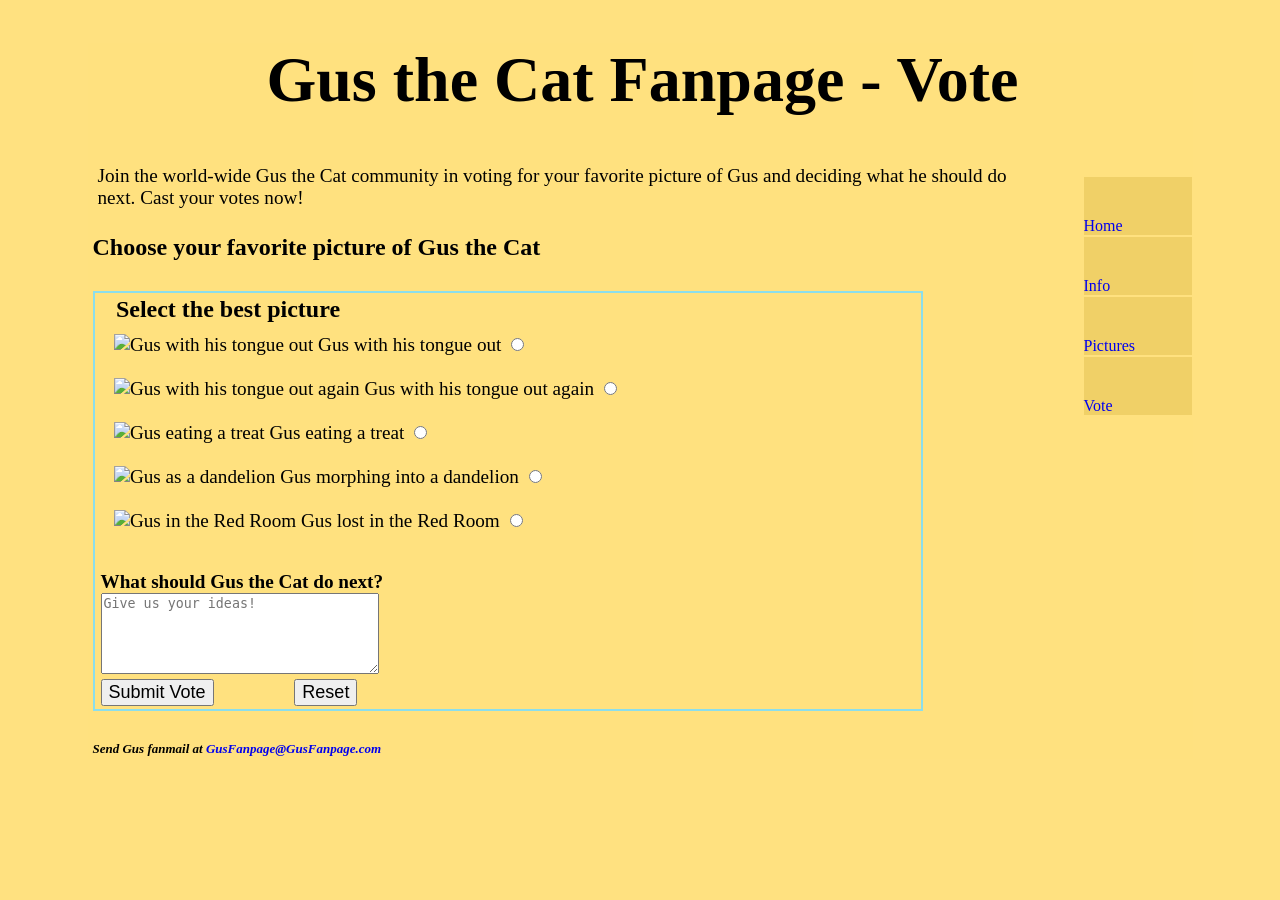
==== vote.html @ 9f875c9b "Add files via upload" ====
<!DOCTYPE html>
<html lang="en">
<head>
<title>Gus the Cat Fanpage - Vote</title>
<meta charset="utf-8">
<link rel="stylesheet" href="fanpage.css">
</head>
<body>
<div class="wrapper">
    <header><h1>Gus the Cat Fanpage - Vote</h1></header>
<nav>
    <ul>
         <li><a href="index.html"><img src="Pics/GusNav.png" width="46" height="46" alt="Gus nav picture" class="navPicture">Home</a></li>
         <li><a href="info.html"><img src="Pics/GusNav.png" width="46" height="46" alt="Gus nav picture" class="navPicture">Info</a></li>
         <li><a href="pictures.html"><img src="Pics/GusNav.png" width="46" height="46" alt="Gus nav picture" class="navPicture">Pictures</a></li>
         <li><a href="vote.html"><img src="Pics/GusNav.png" width="46" height="46" alt="Gus nav picture" class="navPicture">Vote</a></li>
    </ul>
</nav>
<main>
    <p class="paragraphClass">
        Join the world-wide Gus the Cat community in voting for your favorite picture of Gus and deciding what he should do next. 
        Cast your votes now!
    </p>
    <h2>Choose your favorite picture of Gus the Cat</h2>
    <form method="post" action="submit.html">
    <fieldset>
        <legend>Select the best picture</legend>
            <label for="favTongue1">
            <img src="pics/Gus3Thumb.jpg" width="200" height="200" alt="Gus with his tongue out">
            Gus with his tongue out
            </label>
            <input type="radio" name="favPic" id="favTongue1" value="Tongue1">
        <br><br>
            <label for="favTongue2">
            <img src="pics/Gus4Thumb.jpg" width="200" height="200" alt="Gus with his tongue out again">
            Gus with his tongue out again
            </label>
            <input type="radio" name="favPic" id="favTongue2" value="Tongue2">
        <br><br>
            <label for="favTreat">
            <img src="pics/Gus2Thumb.jpg" width="200" height="200" alt="Gus eating a treat">
            Gus eating a treat
            </label>
            <input type="radio" name="favPic" id="favTreat" value="Treat">
        <br><br>
            <label for="favDandy">
            <img src="pics/GusDandyThumb.png" width="200" height="200" alt="Gus as a dandelion">
            Gus morphing into a dandelion
            </label>
            <input type="radio" name="favPic" id="favDandy" value="Dandy">
        <br><br>
            <label for="favRedRoom">
            <img src="pics/GusRedRoomThumb.png" width="200" height="200" alt="Gus in the Red Room">
            Gus lost in the Red Room
            </label>
            <input type="radio" name="favPic" id="favRedRoom" value="RedRoom">
    </fieldset><br>
        <label for="Antics">What should Gus the Cat do next?</label><br>
        <textarea name="nextAntics" id="Antics" rows="5" cols="32" placeholder="Give us your ideas!"></textarea><br>
    <input type="submit" value="Submit Vote"> <input type="reset">
    </form>
</main>
<footer>Send Gus fanmail at <a href="mailto:GusFanpage@GusFanpage.com">GusFanpage@GusFanpage.com</a>
</footer>
</div>
</body>
---- fanpage.css ----
body {
        background-image: url(Pics/gusBackground.png);
        background-color: #ffe17ffd;
        background-size: cover;
        background-repeat: no-repeat;
        overflow: auto;
    }
    header  {
        text-align: center;
        font-size: xx-large;
        margin-bottom: 40px;
}
    nav     {
        float: right;
        position: sticky;
        top: 2px;
        width: 150px;
        min-height: 227px;
}
    nav ul {
        list-style-type: none;
}
    nav ul li {
        background-color: #f0d067fd;
        border: 1px solid #ffe17ffd;
}
    a {
        text-decoration: none;
}
    main    {
        margin-right: 160px;
}
    footer  {
        margin-top: 30px;
        margin-right: 160px;
        font-size: small;
        font-style: italic;
        font-weight: bold;
}
    .navPicture {
        opacity: 0;
        transform: translateX(-2000px) scale(3);
        transition: transform 1.6s ease-out, opacity 1s linear;
        overflow: hidden;
}
    nav a:hover .navPicture {
        opacity: 1;
        transform: translateX(0) scale(1);
    }
    .wrapper {
         max-width: 1100px;
         min-width: 700px;
         margin: 0 auto;
         background-color: #ffe17ffd;
         min-height: 300px;
         padding-left: 5px;
         padding-bottom: 2px;
}
    dt {
        font-weight: bold;
        font-size: x-large;
        margin-top: 10px;
        margin-bottom: 3px;
}
    dd {
        font-size: larger;
    }
    table {
        border: 3px solid #8bdeec;
        border-collapse: collapse;
        margin-bottom: 40px;
    }
    th {
        border: 3px solid #8bdeec;
        font-weight: bold;
        font-size: x-large;
        text-align: left;
        padding-left: 5px;
    }
    td {
        border-bottom: 3px solid #8bdeec;
        font-size: larger;
        padding: 5px 2px 5px 5px;
    }
    #tableHead {
        font-size: xx-large;
        text-align: center; 
    }
    .paragraphClass {
        font-size: larger;
        padding: 5px;
    }
    .liPics {
        font-size: larger;
        font-weight: bold;
        padding: 5px;
        margin-bottom: 5px;
    }
    .centered {
        text-align: center;
    }
    form {
        font-size: larger;
        margin-top: 30px;
        margin-bottom: 20px;
        padding: 3px;
        border-style: solid;
        border-width: 2px;
        border-color: #8bdeec;
        max-width: 820px;
    }
    fieldset {
        margin-bottom: 5px;
        border-style: none;
    }
    legend {
        font-size: x-large;
        font-weight: bold;
        margin-bottom: 5px;
    }
    label[for="Antics"] {
        font-weight: bold;
        padding-left: 3px;
    }
    textarea[name="nextAntics"] {
        margin-left: 3px;
    }
    input[type="submit"] {
        font-size: large;
        margin-right: 38px;
        margin-left: 3px;
    }
    input[type="reset"] {
        font-size: large;
        margin-left: 38px;
    }
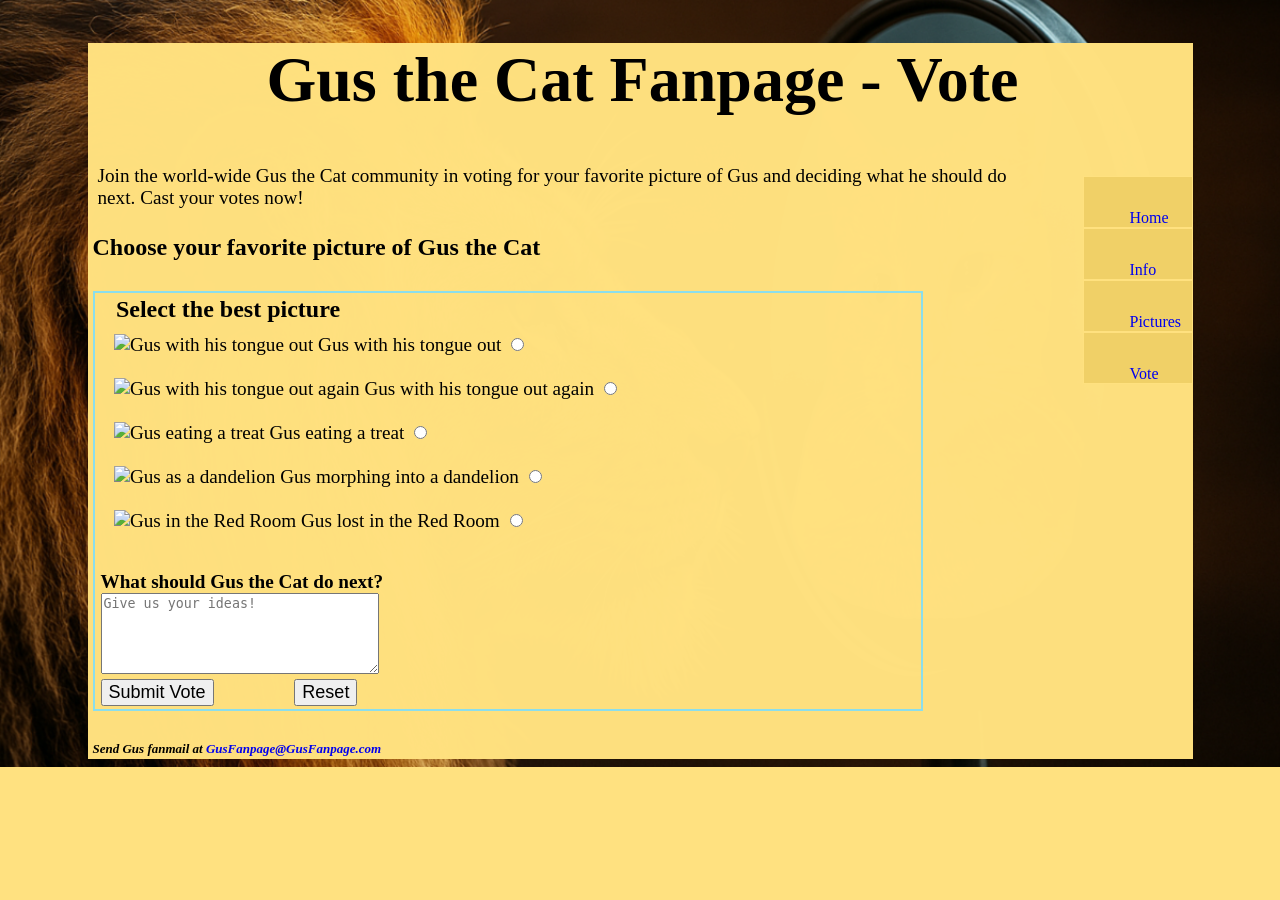
==== commit 511a02d3: "Update vote.html" ====
--- a/vote.html
+++ b/vote.html
@@ -22,7 +22,7 @@
         Cast your votes now!
     </p>
     <h2>Choose your favorite picture of Gus the Cat</h2>
-    <form method="post" action="submit.html">
+    <form method="get" action="submit.html">
     <fieldset>
         <legend>Select the best picture</legend>
             <label for="favTongue1">
@@ -63,4 +63,5 @@
 <footer>Send Gus fanmail at <a href="mailto:GusFanpage@GusFanpage.com">GusFanpage@GusFanpage.com</a>
 </footer>
 </div>
-</body>+
+</body>
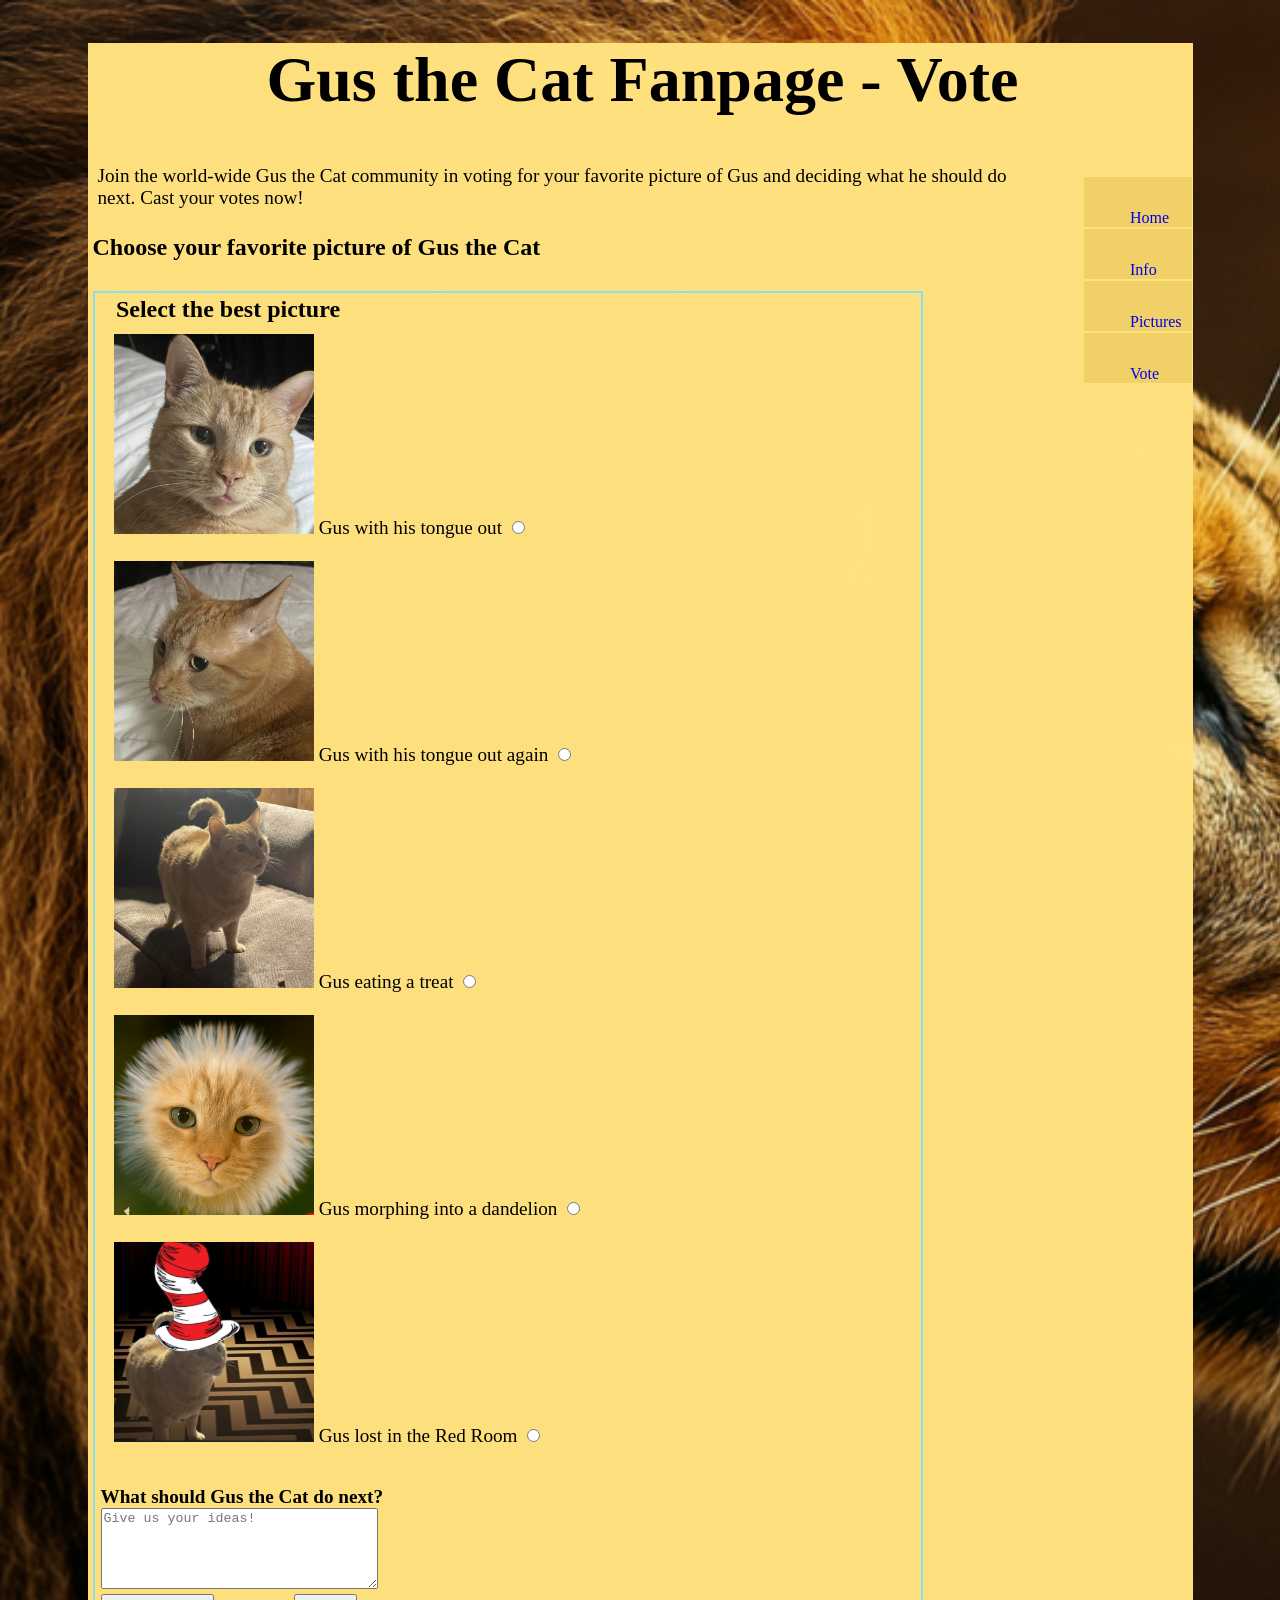
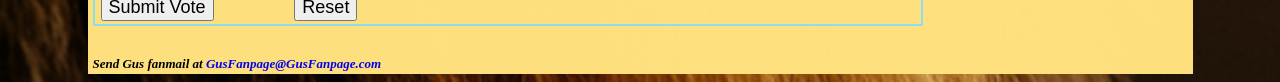
==== commit f11a4fc8: "Update vote.html" ====
--- a/vote.html
+++ b/vote.html
@@ -26,31 +26,31 @@
     <fieldset>
         <legend>Select the best picture</legend>
             <label for="favTongue1">
-            <img src="pics/Gus3Thumb.jpg" width="200" height="200" alt="Gus with his tongue out">
+            <img src="Pics/Gus3Thumb.jpg" width="200" height="200" alt="Gus with his tongue out">
             Gus with his tongue out
             </label>
             <input type="radio" name="favPic" id="favTongue1" value="Tongue1">
         <br><br>
             <label for="favTongue2">
-            <img src="pics/Gus4Thumb.jpg" width="200" height="200" alt="Gus with his tongue out again">
+            <img src="Pics/Gus4Thumb.jpg" width="200" height="200" alt="Gus with his tongue out again">
             Gus with his tongue out again
             </label>
             <input type="radio" name="favPic" id="favTongue2" value="Tongue2">
         <br><br>
             <label for="favTreat">
-            <img src="pics/Gus2Thumb.jpg" width="200" height="200" alt="Gus eating a treat">
+            <img src="Pics/Gus2Thumb.jpg" width="200" height="200" alt="Gus eating a treat">
             Gus eating a treat
             </label>
             <input type="radio" name="favPic" id="favTreat" value="Treat">
         <br><br>
             <label for="favDandy">
-            <img src="pics/GusDandyThumb.png" width="200" height="200" alt="Gus as a dandelion">
+            <img src="Pics/GusDandyThumb.png" width="200" height="200" alt="Gus as a dandelion">
             Gus morphing into a dandelion
             </label>
             <input type="radio" name="favPic" id="favDandy" value="Dandy">
         <br><br>
             <label for="favRedRoom">
-            <img src="pics/GusRedRoomThumb.png" width="200" height="200" alt="Gus in the Red Room">
+            <img src="Pics/GusRedRoomThumb.png" width="200" height="200" alt="Gus in the Red Room">
             Gus lost in the Red Room
             </label>
             <input type="radio" name="favPic" id="favRedRoom" value="RedRoom">
@@ -65,3 +65,4 @@
 </div>
 
 </body>
+
